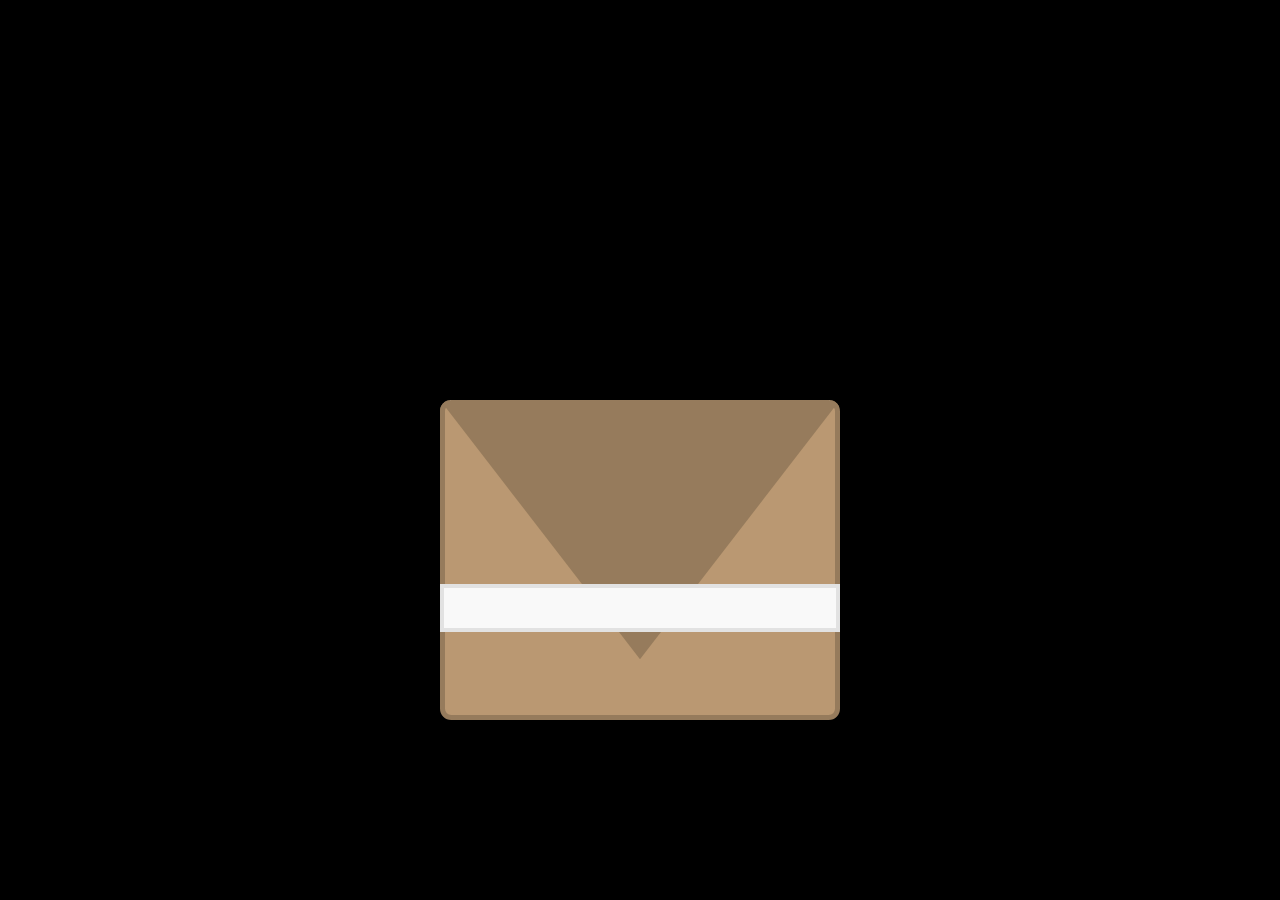
==== special_message.html @ 9f65a085 "Update special_message.html" ====
<!DOCTYPE html>
<html lang="en">
<head>
    <meta charset="UTF-8">
    <meta name="viewport" content="width=device-width, initial-scale=1.0">
    <title>Mensagem Especial</title>
    <link rel="stylesheet" href="style.css">
    <script src="https://cdnjs.cloudflare.com/ajax/libs/gsap/3.10.4/gsap.min.js"></script>
</head>
<body class="scissors">
    <div class="envelop">
        <div class="envelop__front-paper"></div>
        <div class="envelop__back-paper"></div>
        <div class="envelop__up-paper js-up-paper"></div>
        <div class="envelop__sticker js-sticker"></div>
        <div class="envelop__false-sticker"></div>
        <div class="envelop__content js-envelop-content">
            <div class="love-notes">
                <div class="note js-note">
                    <div class="note__text">
                        <p>
                            Meu amor, <br>Há exatos 365 dias, você entrou na minha vida oficialmente e transformou todos os meus dias em momentos de felicidade pura. Nosso primeiro ano de namoro foi um período de descobertas, sorrisos e, acima de tudo, amor.  
                        </p>
                    </div>
                </div>
                <div class="note js-note">
                    <div class="note__text">
                        <p>Durante esse tempo, você tem sido minha inspiração e meu conforto, o motivo pelo qual acordo todos os dias com um sorriso no rosto e esperança no coração. Ahh o sorriso, esse que você fez eu encontrar. Cada momento que passamos juntos é uma lembrança preciosa que guardo com carinho.</p>
                    </div>
                </div>
                <div class="note js-note">
                    <div class="note__text">
                        <p>Do nosso primeiro encontro até hoje, sinto que nosso amor só cresce e se fortalece. Você trouxe luz para minha vida de uma maneira que eu nunca poderia imaginar, e sou imensamente grato por cada segundo ao seu lado.Neste dia tão especial, quero renovar todas as promessas que fiz a você ao longo desse ano. Prometo continuar a te amar intensamente, a te respeitar profundamente e a te apoiar em todos os seus sonhos. Você é a minha alma gêmea, a pessoa que eu quero ao meu lado hoje e sempre.</p>
                    </div>
                </div>
                 <div class="note js-note">
                    <div class="note__text">
                        <p>Neste dia tão especial, quero renovar todas as promessas que fiz a você ao longo desse ano. Prometo continuar a te amar intensamente, a te respeitar profundamente e a te apoiar em todos os seus sonhos. Você é a minha alma gêmea, a pessoa que eu quero ao meu lado hoje e sempre.</p>
                    </div>
                </div>
                <div class="note js-note">
                    <div class="note__text">
                        <p>Que nosso amor continue a florescer e que possamos celebrar muitos outros anos juntos. Você é tudo para mim, e eu sou eternamente grato por ter você na minha vida.</p>
                        <p>Feliz um ano de namoro, meu amor.</p>
                        <p>Te amooo pra todo sempre!!!! ♥♥ &hearts;.</p>
                    </div>
                </div>
            </div>
        </div>
    </div>
    <script src="script_special.js"></script>
</body>
</html>
---- style.css ----
/* Geral */
* {
    padding: 0;
    margin: 0;
    box-sizing: border-box;
}

html,
body {
    height: 100%;
}

body {
    width: 100%;
    background-color: #000;
    font-size: 20px;
    display: flex;
    justify-content: center;
    align-items: center;
}

/* Index */
.container {
    text-align: center;
    color: white;
    background: rgba(0, 0, 0, 0.7);
    padding: 30px;
    border-radius: 15px;
    box-shadow: 0 10px 30px rgba(0, 0, 0, 0.5);
    animation: fadeIn 1.5s ease-in-out;
}

h1 {
    font-size: 3em;
    margin-bottom: 50px;
    animation: slideInDown 1s ease-in-out;
}

.heart-container {
    display: flex;
    justify-content: center;
    gap: 20px;
    margin-bottom: 50px;
}

.heart {
    width: 100px;
    height: 100px;
    background: #ff6b6b;
    position: relative;
    transform: rotate(-45deg);
    animation: heartbeat 1s infinite;
    box-shadow: 0 5px 15px rgba(255, 107, 107, 0.5);
}

.heart::before,
.heart::after {
    content: "";
    position: absolute;
    width: 100px;
    height: 100px;
    background: #ff6b6b;
    border-radius: 50%;
}

.heart::before {
    top: -50px;
    left: 0;
}

.heart::after {
    top: 0;
    left: 50px;
}

.message, .special-message {
    margin-top: 40px;
    font-size: 1.5em;
    animation: fadeIn 2s ease-in-out infinite alternate;
    letter-spacing: 1px;
}

button {
    padding: 10px 20px;
    font-size: 1.2em;
    color: white;
    background: #ff6b6b;
    border: none;
    border-radius: 5px;
    cursor: pointer;
    margin-top: 20px;
    animation: pulse 2s infinite;
    transition: background 0.3s ease;
    box-shadow: 0 5px 15px rgba(255, 107, 107, 0.5);
}

button:hover {
    background: #ff3b3b;
}

.hidden {
    display: none;
}

@keyframes heartbeat {
    0%, 100% {
        transform: scale(1) rotate(-45deg);
    }
    50% {
        transform: scale(1.1) rotate(-45deg);
    }
}

@keyframes fadeIn {
    0% {
        opacity: 0;
    }
    100% {
        opacity: 1;
    }
}

@keyframes pulse {
    0%, 100% {
        transform: scale(1);
    }
    50% {
        transform: scale(1.1);
    }
}

@keyframes slideInDown {
    0% {
        transform: translateY(-100%);
        opacity: 0;
    }
    100% {
        transform: translateY(0);
        opacity: 1;
    }
}

/* Special Message */
body.scissors {
    cursor: url("https://i.postimg.cc/GtLCdKxR/sisors.png"), pointer;
}

body.scissors:active {
    cursor: url("https://i.postimg.cc/GtXQ7WPZ/pngwing-com.png"), pointer;
}

.envelop {
    width: 15rem;
    height: 10rem;
    position: absolute;
    left: 0;
    right: 0;
    margin: auto;
}

@media (min-width: 400px) and (max-width: 600px) {
    .envelop {
        width: 20rem;
        height: 15rem;
    }
}

@media (min-width: 600px) {
    .envelop {
        width: 25rem;
        height: 20rem;
    }
}

@media (min-width: 600px) and (min-height: 600px) {
    .envelop {
        bottom: 20%;
    }
}

.envelop__front-paper {
    width: 100%;
    height: 100%;
    bottom: 0;
    left: 0;
    position: absolute;
    border-radius: 0.7rem;
    border: 0.35rem solid #967b5c;
    background-color: #ba9872;
    clip-path: polygon(100% 0%, 50% 70%, 0% 0%, 0% 100%, 100% 100%);
    z-index: 300;
}

.envelop__back-paper {
    width: 100%;
    height: 100%;
    bottom: 0;
    left: 0;
    position: absolute;
    border-radius: 0.7rem;
    background-color: #967b5c;
    clip-path: polygon(0% 0%, 100% 0%, 90% 100%, 0% 90%);
    z-index: 100;
}

.envelop__up-paper {
    width: 100%;
    height: 100%;
    bottom: 0;
    left: 0;
    position: relative;
    border-radius: 0.7rem;
    background-color: #967b5c;
    z-index: 400;
    clip-path: polygon(0% 0%, 100% 0%, 50% 81%);
}

.envelop__sticker {
    width: 100%;
    height: 20%;
    position: absolute;
    margin: auto;
    top: 30%;
    left: 0;
    bottom: 0;
    right: 0;
    z-index: 400;
    background-image: url("https://www.freepnglogos.com/uploads/heart-png/emoji-heart-33.png");
    background-color: #f9f9f9;
    border: 0.3rem solid #e2e2e2;
    background-size: 2rem;
    background-position: center;
}

@media (max-width: 400px) {
    .envelop__sticker {
        background-size: 1.2rem;
    }
}

@media (min-width: 600px) {
    .envelop__sticker {
        height: 15%;
    }
}

.envelop__false-sticker {
    width: 20%;
    height: 20%;
    position: absolute;
    margin: auto;
    top: 30%;
    left: 80%;
    bottom: 0;
    right: 0;
    z-index: 300;
    background-image: url("https://www.freepnglogos.com/uploads/heart-png/emoji-heart-33.png");
    background-color: #f9f9f9;
    border: 0.3rem solid #e2e2e2;
    background-size: 2rem;
    background-position: center;
}

@media (max-width: 400px) {
    .envelop__false-sticker {
        background-size: 1.2rem;
    }
}

@media (min-width: 600px) {
    .envelop__false-sticker {
        height: 15%;
    }
}

.envelop__content {
    width: 100%;
    height: 100%;
    bottom: 0;
    left: 0;
    position: absolute;
    z-index: 200;
}

.love-notes {
    width: 100%;
    height: 100%;
    display: flex;
    flex-direction: column;
    align-items: center;
}

.note {
    width: 95%;
    height: 30%;
    background-color: #f9f9f9;
    position: absolute;
    overflow: hidden;
    transition: height 0.5s, opacity 0.25s;
    box-shadow: 0px 0px 5px 0px rgba(0, 0, 0, 0.75);
}

.note:nth-child(1) {
    bottom: 60%;
}

.note:nth-child(2) {
    bottom: 40%;
}

.note:nth-child(3) {
    bottom: 20%;
}

.note:hover {
    cursor: pointer;
    height: 45%;
}

.note__text {
    font-family: "Sofia";
    padding: 1rem;
}

.note__text p {
    font-size: 0.9rem;
    margin-bottom: 1rem;
    text-align: center;
}

@media (min-width: 300px) and (max-width: 600px) {
    .note__text p {
        font-size: 1.025rem;
    }
}

@media (min-width: 600px) {
    .note__text p {
        font-size: 1.15rem;
    }
}
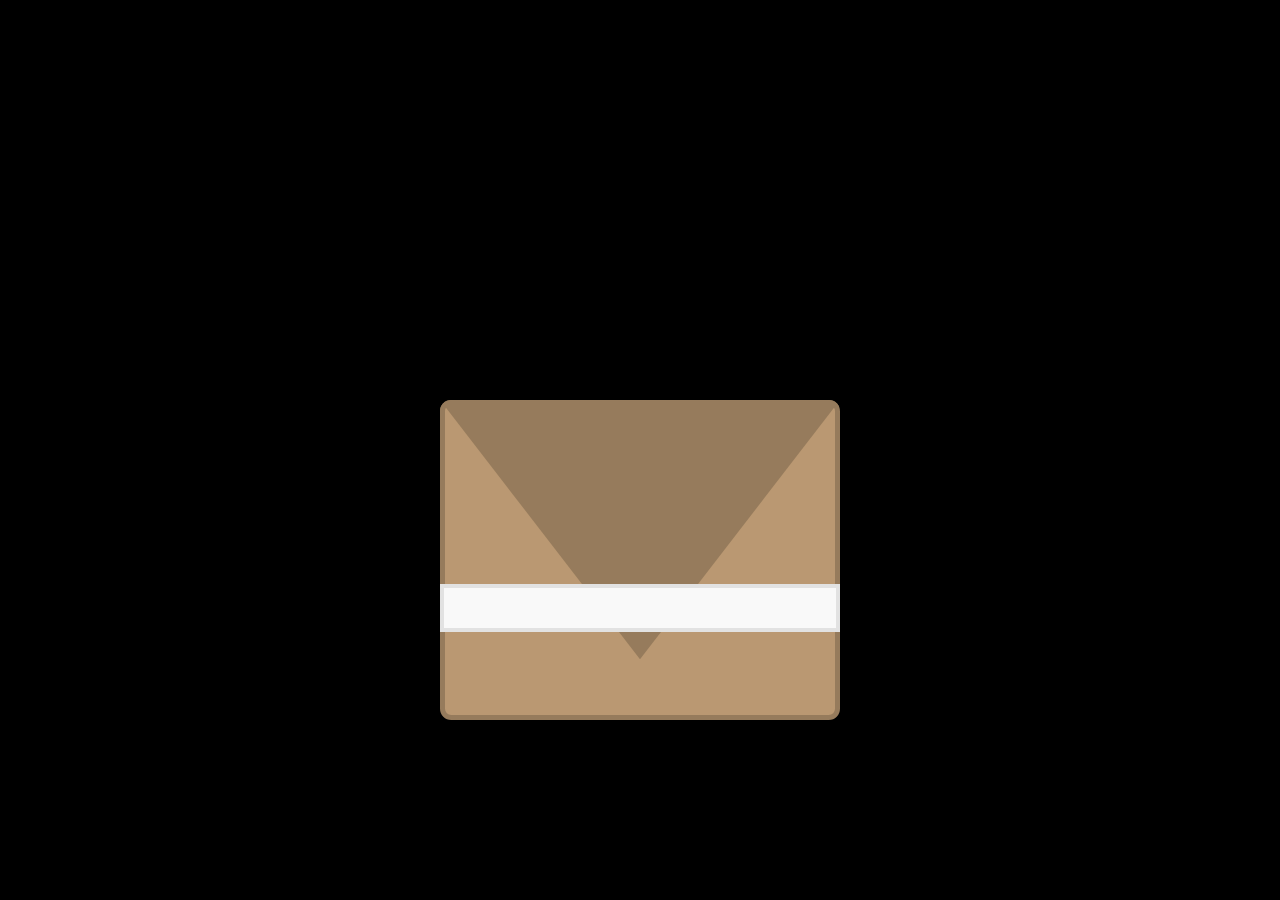
==== commit 020a3818: "Update special_message.html" ====
--- a/special_message.html
+++ b/special_message.html
@@ -19,30 +19,20 @@
                 <div class="note js-note">
                     <div class="note__text">
                         <p>
-                            Meu amor, <br>Há exatos 365 dias, você entrou na minha vida oficialmente e transformou todos os meus dias em momentos de felicidade pura. Nosso primeiro ano de namoro foi um período de descobertas, sorrisos e, acima de tudo, amor.  
+                            Meu amor, <br>Há exatos 365 dias, você entrou na minha vida oficialmente e transformou todos os meus dias em momentos de felicidade pura. Nosso primeiro ano de namoro foi um período de descobertas, sorrisos e, acima de tudo, amor. Durante esse tempo, você tem sido minha inspiração e meu conforto, o motivo pelo qual acordo todos os dias com um sorriso no rosto e esperança no coração. Ahh o sorriso, esse que você fez eu encontrar. Cada momento que passamos juntos é uma lembrança preciosa que guardo com carinho. 
                         </p>
                     </div>
                 </div>
                 <div class="note js-note">
                     <div class="note__text">
-                        <p>Durante esse tempo, você tem sido minha inspiração e meu conforto, o motivo pelo qual acordo todos os dias com um sorriso no rosto e esperança no coração. Ahh o sorriso, esse que você fez eu encontrar. Cada momento que passamos juntos é uma lembrança preciosa que guardo com carinho.</p>
-                    </div>
-                </div>
-                <div class="note js-note">
-                    <div class="note__text">
-                        <p>Do nosso primeiro encontro até hoje, sinto que nosso amor só cresce e se fortalece. Você trouxe luz para minha vida de uma maneira que eu nunca poderia imaginar, e sou imensamente grato por cada segundo ao seu lado.Neste dia tão especial, quero renovar todas as promessas que fiz a você ao longo desse ano. Prometo continuar a te amar intensamente, a te respeitar profundamente e a te apoiar em todos os seus sonhos. Você é a minha alma gêmea, a pessoa que eu quero ao meu lado hoje e sempre.</p>
-                    </div>
-                </div>
-                 <div class="note js-note">
-                    <div class="note__text">
-                        <p>Neste dia tão especial, quero renovar todas as promessas que fiz a você ao longo desse ano. Prometo continuar a te amar intensamente, a te respeitar profundamente e a te apoiar em todos os seus sonhos. Você é a minha alma gêmea, a pessoa que eu quero ao meu lado hoje e sempre.</p>
+                        <p>Do nosso primeiro encontro até hoje, sinto que nosso amor só cresce e se fortalece. Você trouxe luz para minha vida de uma maneira que eu nunca poderia imaginar, e sou imensamente grato por cada segundo ao seu lado.Neste dia tão especial, quero renovar todas as promessas que fiz a você ao longo desse ano. Prometo continuar a te amar intensamente, a te respeitar profundamente e a te apoiar em todos os seus sonhos. Você é a minha alma gêmea, a pessoa que eu quero ao meu lado hoje e sempre. Neste dia tão especial, quero renovar todas as promessas que fiz a você ao longo desse ano. Prometo continuar a te amar intensamente, a te respeitar profundamente e a te apoiar em todos os seus sonhos. Você é a minha alma gêmea, a pessoa que eu quero ao meu lado hoje e sempre.</p>
                     </div>
                 </div>
                 <div class="note js-note">
                     <div class="note__text">
                         <p>Que nosso amor continue a florescer e que possamos celebrar muitos outros anos juntos. Você é tudo para mim, e eu sou eternamente grato por ter você na minha vida.</p>
                         <p>Feliz um ano de namoro, meu amor.</p>
-                        <p>Te amooo pra todo sempre!!!! ♥♥ &hearts;.</p>
+                        <p>Te amooo pra todo sempre!!!! ♥♥&hearts;.</p>
                     </div>
                 </div>
             </div>
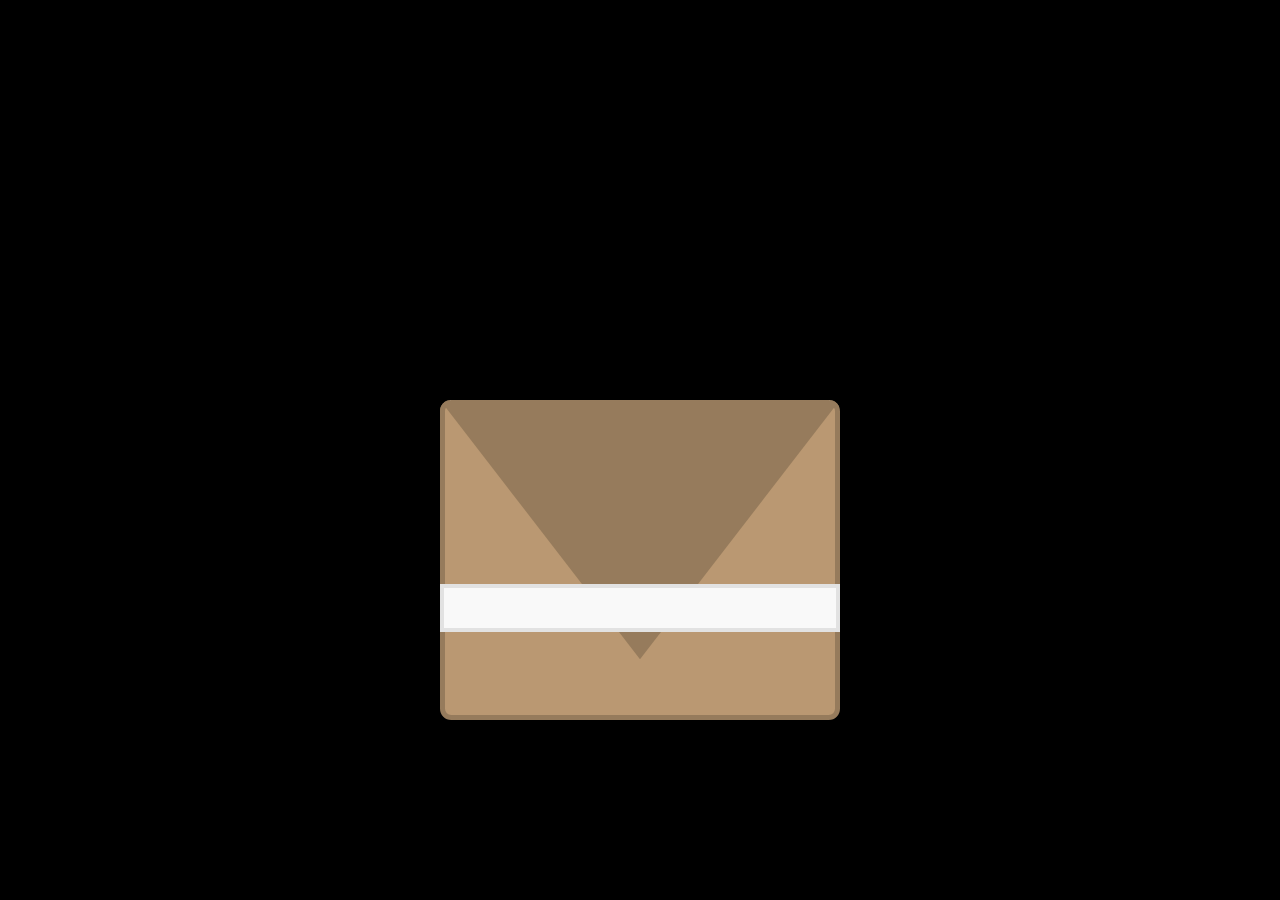
==== commit 4853714b: "Update special_message.html" ====
--- a/special_message.html
+++ b/special_message.html
@@ -19,20 +19,26 @@
                 <div class="note js-note">
                     <div class="note__text">
                         <p>
-                            Meu amor, <br>Há exatos 365 dias, você entrou na minha vida oficialmente e transformou todos os meus dias em momentos de felicidade pura. Nosso primeiro ano de namoro foi um período de descobertas, sorrisos e, acima de tudo, amor. Durante esse tempo, você tem sido minha inspiração e meu conforto, o motivo pelo qual acordo todos os dias com um sorriso no rosto e esperança no coração. Ahh o sorriso, esse que você fez eu encontrar. Cada momento que passamos juntos é uma lembrança preciosa que guardo com carinho. 
+                            Há exatos 365 dias, você entrou na minha vida oficialmente e transformou todos os meus dias em momentos de felicidade pura. Nosso primeiro ano de namoro foi um período de descobertas, sorrisos e, acima de tudo, amor. Durante esse tempo, você tem sido minha inspiração e meu conforto, o motivo pelo qual acordo todos os dias com um sorriso no rosto e esperança no coração. Ahh o sorriso, esse que você fez eu encontrar. Cada momento que passamos juntos é uma lembrança preciosa que guardo com carinho. 
                         </p>
                     </div>
                 </div>
                 <div class="note js-note">
                     <div class="note__text">
-                        <p>Do nosso primeiro encontro até hoje, sinto que nosso amor só cresce e se fortalece. Você trouxe luz para minha vida de uma maneira que eu nunca poderia imaginar, e sou imensamente grato por cada segundo ao seu lado.Neste dia tão especial, quero renovar todas as promessas que fiz a você ao longo desse ano. Prometo continuar a te amar intensamente, a te respeitar profundamente e a te apoiar em todos os seus sonhos. Você é a minha alma gêmea, a pessoa que eu quero ao meu lado hoje e sempre. Neste dia tão especial, quero renovar todas as promessas que fiz a você ao longo desse ano. Prometo continuar a te amar intensamente, a te respeitar profundamente e a te apoiar em todos os seus sonhos. Você é a minha alma gêmea, a pessoa que eu quero ao meu lado hoje e sempre.</p>
+                        <p>Do nosso primeiro encontro até hoje, sinto que nosso amor só cresce e se fortalece. Você trouxe luz para minha vida de uma maneira que eu nunca poderia imaginar, e sou imensamente grato por cada segundo ao seu lado.<br>Neste dia tão especial, quero renovar todas as promessas que fiz a você ao longo desse ano. Prometo continuar a te amar intensamente, a te respeitar profundamente e a te apoiar em todos os seus sonhos.
+                        </p>
                     </div>
                 </div>
                 <div class="note js-note">
                     <div class="note__text">
-                        <p>Que nosso amor continue a florescer e que possamos celebrar muitos outros anos juntos. Você é tudo para mim, e eu sou eternamente grato por ter você na minha vida.</p>
+                        <p>Você é a minha alma gêmea, a pessoa que eu quero ao meu lado hoje e sempre. Que nosso amor continue a florescer e que possamos celebrar muitos outros anos juntos. Você é tudo para mim, e eu sou eternamente grato por ter você na minha vida.</p>
                         <p>Feliz um ano de namoro, meu amor.</p>
-                        <p>Te amooo pra todo sempre!!!! ♥♥&hearts;.</p>
+                        <p>Te amooo pra todo sempre!!!! ♥♥♥</p>
+                    </div>
+                </div>
+                <div class="note js-note">
+                    <div class="note__text">
+                        <img src="amor.jpg" alt="Nota com Imagem">
                     </div>
                 </div>
             </div>
--- a/style.css
+++ b/style.css
@@ -319,23 +319,23 @@
 
 .note__text {
     font-family: "Sofia";
-    padding: 1rem;
+    padding: 0.7rem;
 }
 
 .note__text p {
-    font-size: 0.9rem;
+    font-size: 0.7rem;
     margin-bottom: 1rem;
     text-align: center;
 }
 
 @media (min-width: 300px) and (max-width: 600px) {
     .note__text p {
-        font-size: 1.025rem;
+        font-size: 0.7rem;
     }
 }
 
 @media (min-width: 600px) {
     .note__text p {
-        font-size: 1.15rem;
-    }
-}
+        font-size: 0.7rem;
+    }
+}
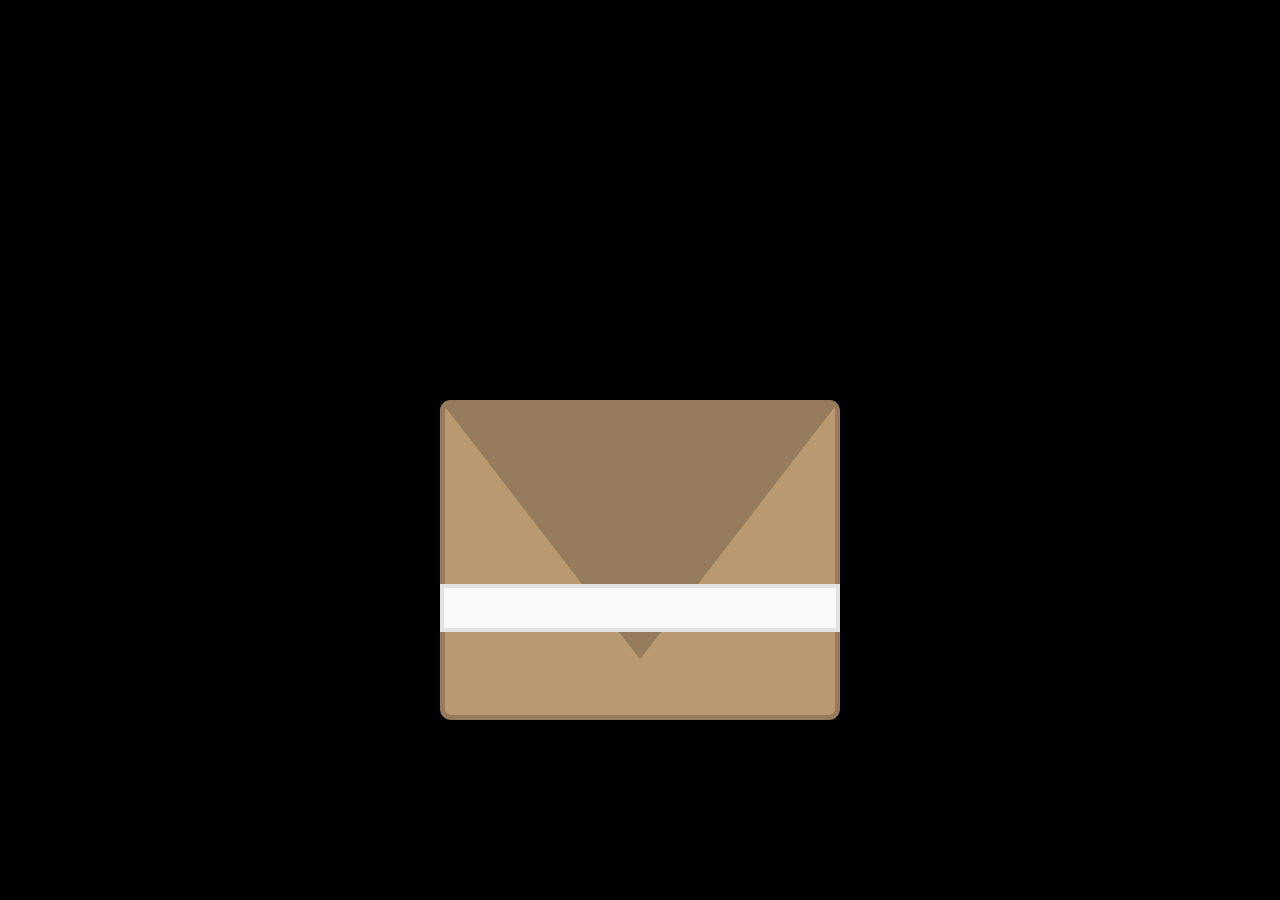
==== commit 6653e004: "Update special_message.html" ====
--- a/special_message.html
+++ b/special_message.html
@@ -34,6 +34,7 @@
                         <p>Você é a minha alma gêmea, a pessoa que eu quero ao meu lado hoje e sempre. Que nosso amor continue a florescer e que possamos celebrar muitos outros anos juntos. Você é tudo para mim, e eu sou eternamente grato por ter você na minha vida.</p>
                         <p>Feliz um ano de namoro, meu amor.</p>
                         <p>Te amooo pra todo sempre!!!! ♥♥♥</p>
+                        <p> <img src="amor.jpg"> </p>
                     </div>
                 </div>
                 <div class="note js-note">
--- a/style.css
+++ b/style.css
@@ -339,3 +339,11 @@
         font-size: 0.7rem;
     }
 }
+
+.note img {
+    width: 100%;
+    height: auto;
+    display: block;
+    max-width: 100%;
+}
+
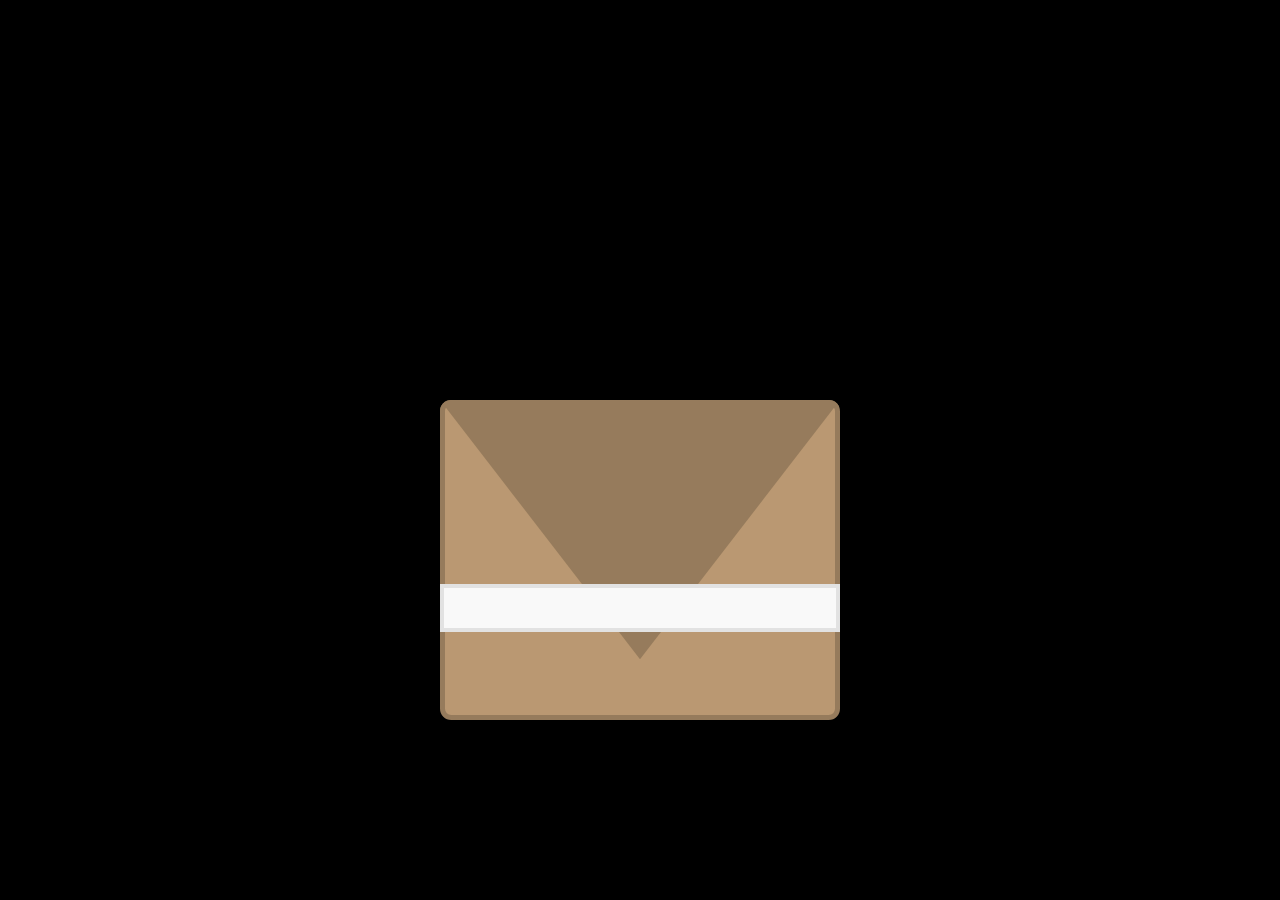
==== commit 1a199b72: "Update special_message.html" ====
--- a/special_message.html
+++ b/special_message.html
@@ -37,11 +37,6 @@
                         <p> <img src="amor.jpg"> </p>
                     </div>
                 </div>
-                <div class="note js-note">
-                    <div class="note__text">
-                        <img src="amor.jpg" alt="Nota com Imagem">
-                    </div>
-                </div>
             </div>
         </div>
     </div>
